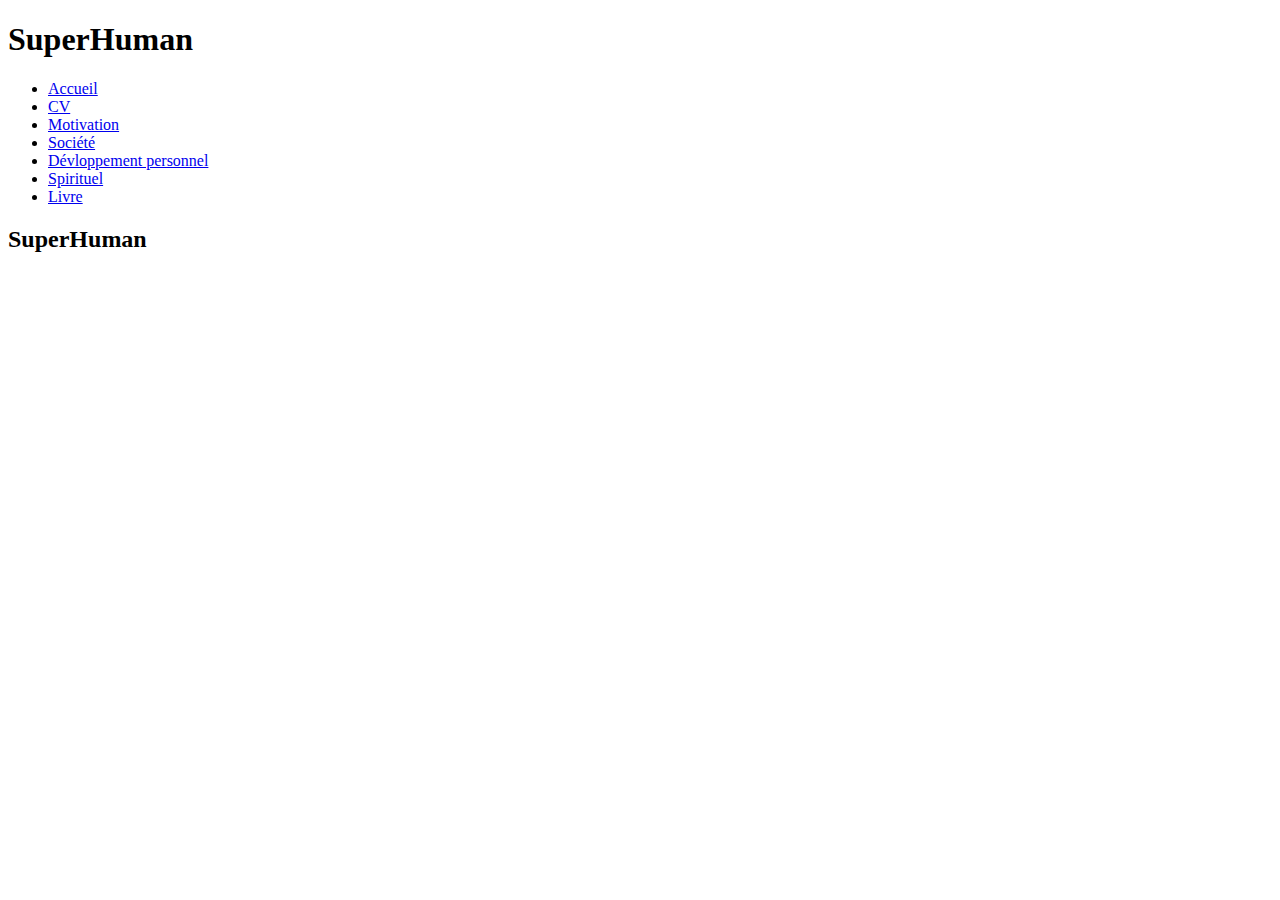
==== index.html @ 2ce10469 "indexCommit LivreCommmit" ====
<!DOCTYPE html>
<html>

<head>
    <meta http-equiv="Content-Type" content="text/html; charset=UTF-8" />
    <link href="style.css" rel="stylesheet">
    <link href="http://fr.allfont.net/allfont.css?fonts=crete-round" rel="stylesheet" type="text/css" />
    <meta name="viewport" content="width=device-width"/>
</head>

<body>

    <header>
        <div class="wrapper">

            <h1>Super<span class="orange">Human</span></h1>
            <nav>
                <ul>

                    <li><a href="#main-image">Accueil</a></li>
                    <li><a href="#Training">CV</a></li>
                    <li><a href="#Skils">Motivation</a></li>
                    <li><a href="#Contact">Société</a></li>
                    <li><a href="#Contact">Dévloppement personnel</a></li>
                    <li><a href="#Contact">Spirituel</a></li>
                    <li><a href="#Contact">Livre</a></li>
                    
                </ul>
            </nav>

        </div>
    </header>

    <section id="main-image">
        <div class="wrapper">
            <h2>Super<span class="orange">Human</span> </h2>
           
            
        </div>
    </section>
</body>

</html>
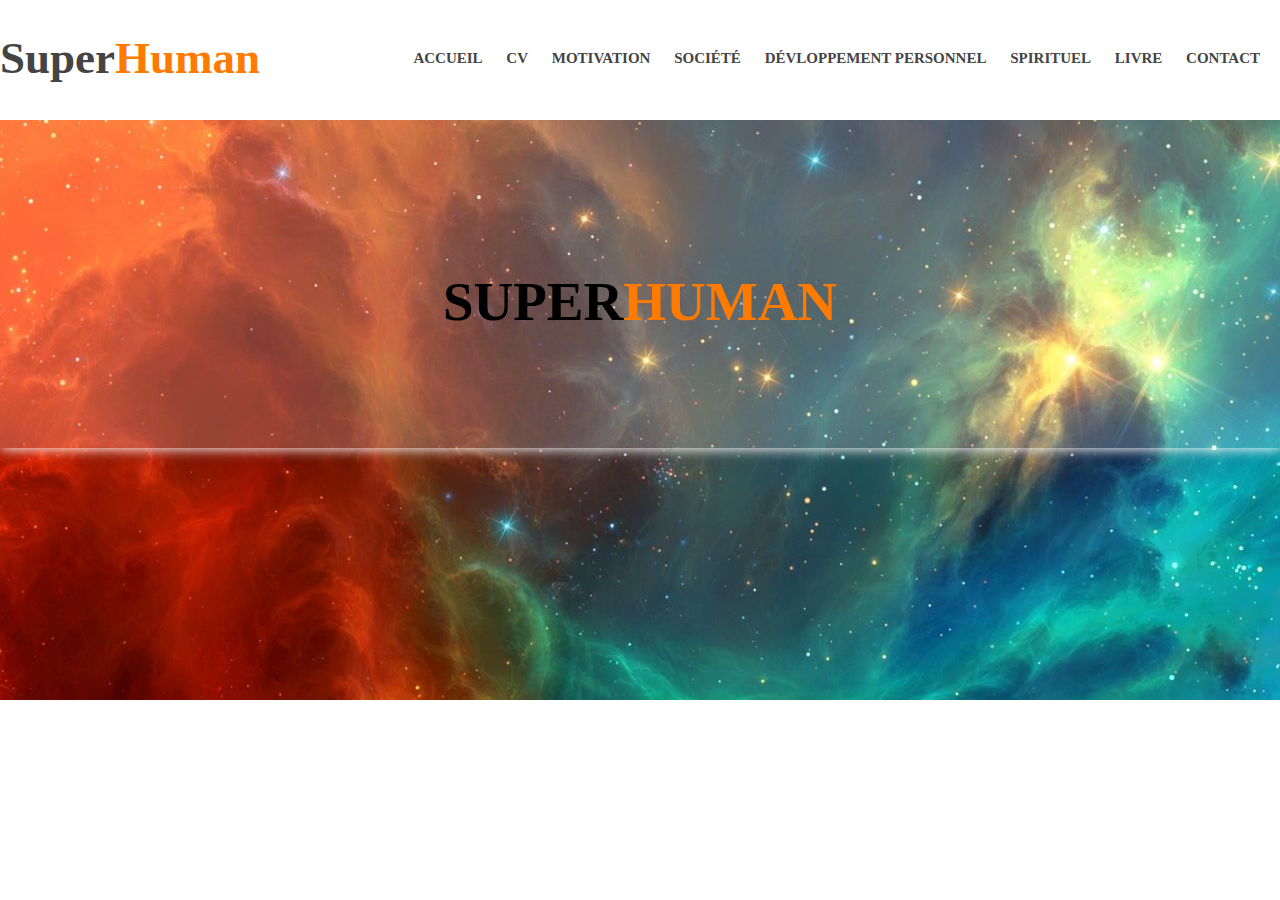
==== commit 74b3e5fe: "projetF" ====
--- a/index.html
+++ b/index.html
@@ -5,7 +5,7 @@
     <meta http-equiv="Content-Type" content="text/html; charset=UTF-8" />
     <link href="style.css" rel="stylesheet">
     <link href="http://fr.allfont.net/allfont.css?fonts=crete-round" rel="stylesheet" type="text/css" />
-    <meta name="viewport" content="width=device-width"/>
+    <meta name="viewport" content="width=device-width" />
 </head>
 
 <body>
@@ -17,14 +17,15 @@
             <nav>
                 <ul>
 
-                    <li><a href="#main-image">Accueil</a></li>
-                    <li><a href="#Training">CV</a></li>
-                    <li><a href="#Skils">Motivation</a></li>
-                    <li><a href="#Contact">Société</a></li>
-                    <li><a href="#Contact">Dévloppement personnel</a></li>
-                    <li><a href="#Contact">Spirituel</a></li>
-                    <li><a href="#Contact">Livre</a></li>
-                    
+                    <li><a href="index.html">Accueil</a></li>
+                    <li><a href="cv.html">CV</a></li>
+                    <li><a href="Motivation.html">Motivation</a></li>
+                    <li><a href="societe.html">Société</a></li>
+                    <li><a href="DP.html">Dévloppement personnel</a></li>
+                    <li><a href="spirituel.html">Spirituel</a></li>
+                    <li><a href="livre.html">Livre</a></li>
+                    <li><a href="contact.php">contact</a></li>
+
                 </ul>
             </nav>
 
@@ -34,8 +35,8 @@
     <section id="main-image">
         <div class="wrapper">
             <h2>Super<span class="orange">Human</span> </h2>
-           
-            
+
+
         </div>
     </section>
 </body>
--- a/style.css
+++ b/style.css
@@ -0,0 +1,418 @@
+/* GENERAL */
+
+* {
+    margin: 0;
+    /* We put the values ​​to zero */
+    padding: 0;
+}
+
+ul li {
+    list-style: none;
+    margin-left: 0;
+    padding-left: 0;
+    font-weight: bold;
+}
+
+body {
+    font-family: Arial, sans-serif;
+    font-size: 15px;
+}
+
+h1 {
+    font-family: 'crete round', serif;
+    font-size: 45px;
+    color: #444;
+}
+
+h2 {
+    font-size: 55px;
+}
+
+a {
+    text-decoration: none;
+    color: #444;
+}
+
+p {
+    font-size: 20px;
+}
+
+.color {
+    color: #000;
+}
+
+.wrapper {
+    padding-right: 0px;
+    padding-bottom: 75px;
+    padding-left: 0px;
+    background-color: rgba(255, 255, 255, 0.205);
+    box-shadow: 1px 1px 12px rgb(255, 255, 255);
+    font-family: 'crete round', serif;
+}
+
+.wrapperExperiment {
+    width: 940px;
+    /* nos conteneur invisible on une largeur 940 px */
+    margin: 0 auto;
+    /* aucune marge en haut et en bas et grace a auto il se recentre */
+    padding: 20px;
+    /* le contenu ne sera pas coller*/
+    background-color: rgba(255, 255, 255, 0.205);
+    font-family: 'Turret Road', cursive;
+}
+
+.wrapperTraining {
+    width: 940px;
+    /* nos conteneur invisible on une largeur 940 px */
+    margin: 0 auto;
+    /* aucune marge en haut et en bas et grace a auto il se recentre */
+    padding: 20px;
+    /* le contenu ne sera pas coller*/
+    background-color: rgba(255, 255, 255, 0.205);
+    font-family: 'Turret Road', cursive;
+}
+
+.wrapperSkils {
+    width: 940px;
+    /* nos conteneur invisible on une largeur 940 px */
+    margin: 0 auto;
+    /* aucune marge en haut et en bas et grace a auto il se recentre */
+    padding: 20px;
+    /* le contenu ne sera pas coller*/
+    background-color: rgba(255, 255, 255, 0.205);
+    font-family: 'Turret Road', cursive;
+}
+
+.wrapperContact {
+    width: 940px;
+    /* nos conteneur invisible on une largeur 940 px */
+    margin: 0 auto;
+    /* aucune marge en haut et en bas et grace a auto il se recentre */
+    padding: 20px;
+    /* le contenu ne sera pas coller*/
+    background-color: rgba(84, 176, 199, 0.205);
+    box-shadow: 1px 1px 12px #555;
+    font-family: 'Turret Road', cursive;
+}
+
+.wrapperLivre {
+    width: auto;
+    /* nos conteneur invisible on une largeur 940 px */
+    margin: 0 auto;
+    /* aucune marge en haut et en bas et grace a auto il se recentre */
+    padding: 20px;
+    /* le contenu ne sera pas coller*/
+    text-align: center;
+    font-family: 'crete round', serif;
+    background-image: linear-gradient(180deg, #0294dd 0%, #01148e 100%);
+    color: aliceblue;
+}
+
+.img {
+    max-width: 500px;
+    margin: 2rem auto;
+    overflow: hidden;
+    text-align: center;
+}
+
+.orange {
+    color: #ff7a00;
+}
+
+
+/* HEADER */
+
+header {
+    height: 120px;
+    /* Hauteur de 120px */
+}
+
+header h1 {
+    float: left;
+    /* Il flotte a gauche, marge en haut de 32 px*/
+    margin-top: 32px;
+    margin-right: 20px;
+}
+
+header nav {
+    float: right;
+    /* Menu a droite */
+    margin-top: 50px;
+    /* 50px de marge du haut */
+}
+
+header nav ul li {
+    display: inline-block;
+    /* Menu horizontale*/
+}
+
+header nav ul li a {
+    text-transform: uppercase;
+    /* Menu en majuscule */
+    font-weight: bold;
+    /* Police en gras */
+    margin-right: 20px;
+    /* marge etre les onglets des menus */
+}
+
+
+/* MAIN-IMAGE */
+
+#main-image {
+    height: 580px;
+    background: url('image/fond.jpg') center;
+}
+
+#main-image h2 {
+    text-transform: uppercase;
+    text-align: center;
+    padding: 150px 0 40px 0;
+}
+
+
+/* LIVRE */
+
+* {
+    box-sizing: border-box
+}
+
+img {
+    max-width: 100%;
+}
+
+.img {
+    max-width: 500px;
+    margin: 2rem auto;
+    overflow: hidden;
+}
+
+.img h2 {
+    text-align: center;
+    font-family: 'crete round', serif;
+    color: #ff7a00;
+}
+
+
+/*pour le saut de page, on cree une class que l'on met en display:none*/
+
+.target {
+    display: none
+}
+
+
+/* englobe le slider */
+
+.cadre_diapo {
+    max-width: 500px;
+    margin: 2rem auto;
+    overflow: hidden;
+}
+
+.interieur_diapo {
+    display: flex;
+    width: 400%;
+    transition: transform .6s ease-in-out
+}
+
+.description {
+    position: relative;
+}
+
+.description span {
+    position: absolute;
+    left: 0;
+    top: 2%;
+    font-size: 75%;
+    display: flex;
+    padding: .5rem;
+    justify-content: center;
+    color: white;
+    background: hsla(0, 0%, 0%, .35)
+}
+
+#id1:target~.cadre_diapo .interieur_diapo {
+    transform: translatex(0)
+}
+
+
+/*image 1*/
+
+#id2:target~.cadre_diapo .interieur_diapo {
+    transform: translatex(-25%)
+}
+
+
+/*image 2*/
+
+#id3:target~.cadre_diapo .interieur_diapo {
+    transform: translatex(-50%)
+}
+
+
+/*image 3*/
+
+#id4:target~.cadre_diapo .interieur_diapo {
+    transform: translatex(-75%)
+}
+
+
+/*image 4*/
+
+#id5:target~.cadre_diapo .interieur_diapo {
+    transform: translatex(-100%)
+}
+
+
+/*image 5*/
+
+#id6:target~.cadre_diapo .interieur_diapo {
+    transform: translatex(-125%)
+}
+
+
+/*image 6*/
+
+#id7:target~.cadre_diapo .interieur_diapo {
+    transform: translatex(-150%)
+}
+
+
+/*image 7*/
+
+#id8:target~.cadre_diapo .interieur_diapo {
+    transform: translatex(-175%)
+}
+
+
+/*image 8*/
+
+
+/*navigation avec images miniatures*/
+
+.navigation_diapo {
+    display: flex;
+    /*permet d'aligner les photos les unes à la suite des autres, on peut aussi utiliser le positionnement absolu*/
+    list-style-type: none;
+    margin: 0;
+    padding: 0;
+}
+
+.navigation_diapo li {
+    padding: .25rem;
+}
+
+.navigation_diapo img {
+    border: 3px solid white;
+    box-shadow: 0 0 5px hsla(0, 0%, 0%, .4);
+}
+
+@media (min-width:31.25rem) {
+    .description span {
+        font-size: initial
+    }
+}
+
+
+/* VIDEO */
+
+.embedresize {
+    /* Centrer la video*/
+    max-width: 560px;
+    margin: auto;
+}
+
+.embedresize div {
+    position: relative;
+    height: 0;
+    padding-bottom: 56.25%;
+}
+
+.embedresize iframe {
+    position: absolute;
+    top: 0;
+    left: 0;
+    width: 100%;
+    height: 100%;
+}
+
+.intro #intro .embedresize iframe,
+.exit .quizz .embedresize iframe,
+.alreadyplayed #intro .embedresize iframe,
+.identityset #intro .embedresize iframe,
+#notabene .embedresize iframe,
+#message_intro .embedresize iframe,
+.fancybox_body .embedresize iframe,
+#comments .embedresize iframe,
+#description .embedresize iframe,
+.alreadyplayed .embedresize iframe,
+#adserver .embedresize iframe {
+    max-width: none !important;
+}
+
+
+/* TRADUCTION */
+
+#translator {
+    float: left;
+    max-width: 4%;
+}
+
+
+/* FORMULAIRE */
+
+form {
+    /* Uniquement centrer le formulaire sur la page */
+    margin: 0 auto;
+    width: 400px;
+    /* Encadré pour voir les limites du formulaire */
+    padding: 1em;
+    border: 1px solid #CCC;
+    border-radius: 1em;
+}
+
+form div+div {
+    margin-top: 1em;
+}
+
+label {
+    /* Pour être sûrs que toutes les étiquettes ont même taille et sont correctement alignées */
+    width: 90px;
+    float: left;
+}
+
+input,
+textarea {
+    /* Pour s'assurer que tous les champs texte ont la même police.
+       Par défaut, les textarea ont une police monospace */
+    font: 1em sans-serif;
+    /* Pour que tous les champs texte aient la même dimension */
+    width: 300px;
+    box-sizing: border-box;
+    /* Pour harmoniser le look & feel des bordures des champs texte */
+    border: 1px solid #999;
+}
+
+input:focus,
+textarea:focus {
+    /* Pour souligner légèrement les éléments actifs */
+    border-color: #000;
+}
+
+textarea {
+    /* Pour aligner les champs texte multi‑ligne avec leur étiquette */
+    vertical-align: top;
+    /* Pour donner assez de place pour écrire du texte */
+    height: 5em;
+}
+
+.button {
+    /* Pour placer le bouton à la même position que les champs texte */
+    text-align: center;
+    /* même taille que les étiquettes */
+}
+
+button {
+    /* Cette marge supplémentaire représente grosso modo le même espace que celui
+       entre les étiquettes et les champs texte */
+    margin-left: .5em;
+}